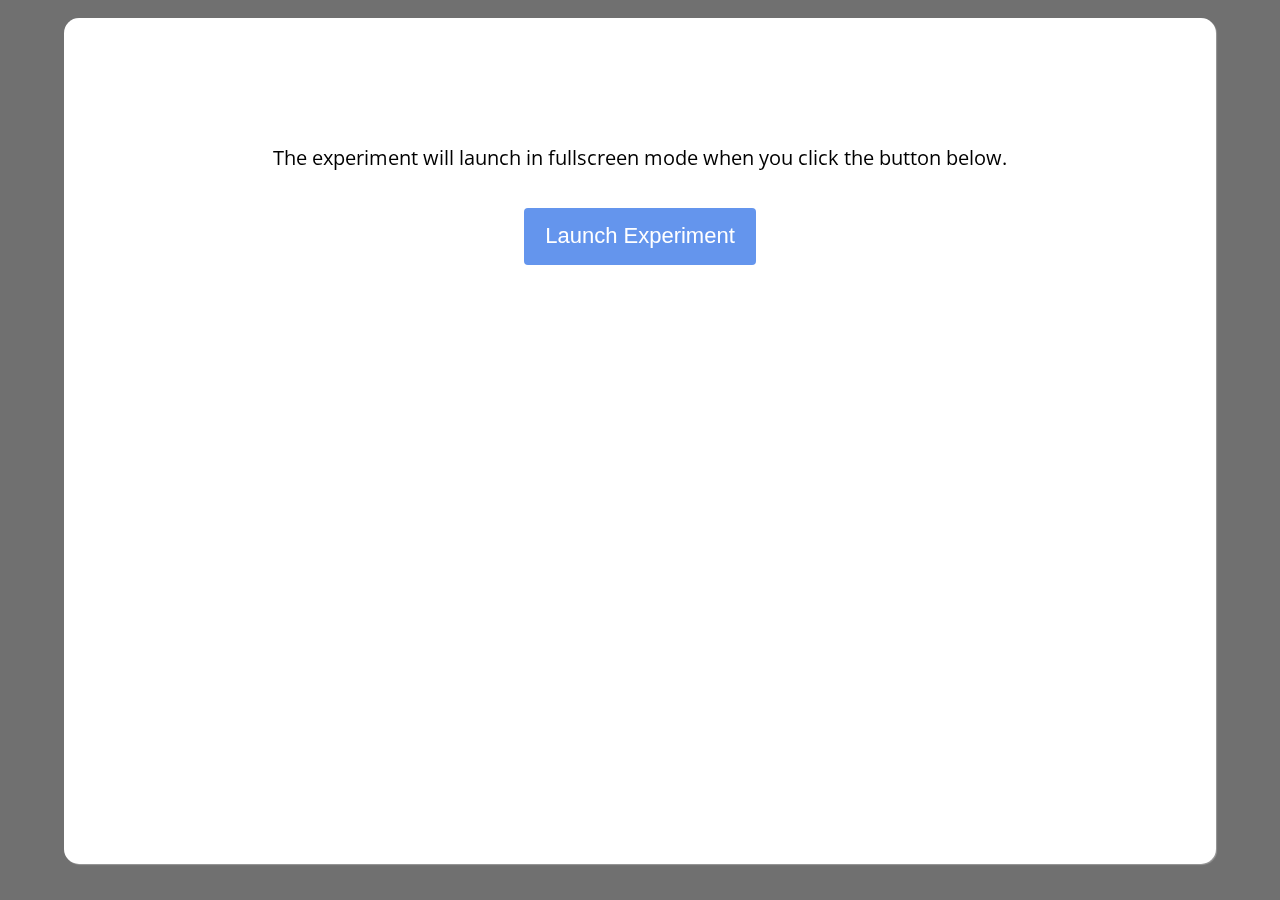
==== two-stage-decision-master/index.html @ 11f7a39b "first upload" ====
<!DOCTYPE html><html class=''>
<head>
    <meta charset='UTF-8'>
    <meta name="robots" content="noindex">
    <title>The Experiment Factory two-stage-decision</title>
    
<link rel='stylesheet' type='text/css' href='jspsych.css'>
<link rel='stylesheet' type='text/css' href='default_style.css'>
<link rel='stylesheet' type='text/css' href='style.css'>
</head>

<body>
<script src='js/jquery.min.js'></script>
<script src="js/math.min.js"></script>
<script src='js/jspsych/jspsych.js'></script>
<script src='js/jspsych/plugins/jspsych-text.js'></script>
<script src='js/jspsych/poldrack_plugins/jspsych-poldrack-text.js'></script>
<script src='js/jspsych/poldrack_plugins/jspsych-poldrack-instructions.js'></script>
<script src='js/jspsych/plugins/jspsych-call-function.js'></script>
<script src='js/jspsych/poldrack_plugins/jspsych-attention-check.js'></script>
<script src='js/jspsych/poldrack_plugins/jspsych-poldrack-single-stim.js'></script>
<script src='js/jspsych/plugins/jspsych-survey-text.js'></script>
<script src='js/jspsych/poldrack_plugins/jspsych-single-stim-button.js'></script>
<script src='js/jspsych/poldrack_plugins/poldrack_utils.js'></script>
<script src='experiment.js'></script>

<script>
$( document ).ready(function() {

    jsPsych.init({
             timeline: two_stage_decision_experiment,
             display_element: "getDisplayElement",
             fullscreen: true,
             on_trial_finish: function(data){
               addID('two-stage-decision')
             },

             on_finish: function(data){

                 // Serialize the data
                 var promise = new Promise(function(resolve, reject) {
                     var data = jsPsych.data.dataAsJSON();
                     resolve(data);
                 })

                 promise.then(function(data) {


                     $.ajax({
                         type: "POST",
                         url: '/save',
                         data: { "data": data },
                         success: function(){ document.location = "/next" },
                         dataType: "application/json",

                         // Endpoint not running, local save
                         error: function(err) {

                             if (err.status == 200){
                                 document.location = "/next";
                             } else {
                                 // If error, assue local save
                                 jsPsych.data.localSave('two-stage-decision_results.csv', 'csv');
                             }
                         }
                     });
                 })
             }

      });
});
</script>
</body>
</html>
---- two-stage-decision-master/jspsych.css ----
/*
 * CSS for jsPsych experiments.
 *
 * This stylesheet provides minimal styling to make jsPsych
 * experiments look polished without any additional styles.
 */


/* fonts and type */

@import url(https://fonts.googleapis.com/css?family=Open+Sans:400italic,700italic,400,700);
html {
  font-family: 'Open Sans', 'Arial', sans-serif;
  font-size: 18px;
  line-height: 1.6em;
}
body {
  margin: 0;
  padding: 0;
}
p {
  clear: both;
}
.very-small {
  font-size: 50%;
}
.small {
  font-size: 75%;
}
.large {
  font-size: 125%;
}
.very-large {
  font-size: 150%;
}

/* Classes for changing location of things */

.left {
  float: left;
}
.right {
  float: right;
}
.center-content {
  text-align: center;
}

.block-center {
  margin: 1em auto;
  display: block;
}
/* Form elements like input fields and buttons */

input[type="text"] {
  font-family: 'Open Sans', 'Arial', sans-sefif;
  font-size: 14px;
}

/* borrowing Bootstrap style for btn elements, but combining styles a bit */
.jspsych-btn {
  display: inline-block;
  padding: 6px 12px;
  margin: 0px 8px;
  font-size: 14px;
  font-weight: 400;
  font-family: 'Open Sans', 'Arial', sans-serif;
  cursor: pointer;
  line-height: 1.4;
  text-align: center;
  white-space: nowrap;
  vertical-align: middle;
  background-image: none;
  border: 1px solid transparent;
  border-radius: 4px;
  color: #333;
  background-color: #fff;
  border-color: #ccc;
}

.jspsych-btn:hover {
  background-color: #ddd;
  border-color: #aaa;
}

/* Container holding jsPsych content */

.jspsych-display-element {
  width: 800px;
  margin: 50px auto 50px auto;
}

/* jsPsych progress bar */

#jspsych-progressbar-container {
  color: #777;
  border-bottom: 2px solid #dedede;
  background-color: #f3f3f3;
  margin-bottom: 1em;
  text-align: center;
  padding: 10px 0px;
}
#jspsych-progressbar-container s {}
#jspsych-progressbar-outer {
  background-color: #dedede;
  border-radius: 5px;
  padding: 1px;
  width: 800px;
  margin: auto;
}
#jspsych-progressbar-inner {
  background-color: #aaa;
  /* #3EB3D7; */
  width: 0%;
  height: 1em;
  border-radius: 5px;
}

/* PLUGIN: jspsych-animation */

#jspsych-animation-image {
  display: block;
  margin-left: auto;
  margin-right: auto;
}

/* PLUGIN: jspsych-categorize-animation */

#jspsych-categorize-animation-stimulus {
  display: block;
  margin-left: auto;
  margin-right: auto;
}

/* PLUGIN: jspsych-categorize */

#jspsych-categorize-stimulus {
  display: block;
  margin-left: auto;
  margin-right: auto;
}
.feedback {
  display: block;
  margin-left: auto;
  margin-right: auto;
}

/* PLUGIN: jspsych-free-sort */

#jspsych-free-sort-arena {
  margin-left: auto;
  margin-right: auto;
  border: 2px solid #444;
}
.jspsych-free-sort-draggable {
  cursor: move;
}
#jspsych-free-sort-done-btn {
  display: block;
  margin: auto;
  margin-top: 25px;
}

/* PLUGIN: jspsych-instructions */

.jspsych-instructions-nav {
  text-align: center;
  margin-top: 2em;
}
.jspsych-instructions-nav button {
  margin: 20px;
}

/* PLUGIN: jspsych-multi-stim-multi-response */

#jspsych-multi-stim-multi-response-stimulus {
  display: block;
  margin: auto;
}

/* PLUGIN: jspsych-palmer */

#jspsych-palmer-snapCanvas {
  margin-left: auto;
  margin-right: auto;
}

/* PLUGIN: jspsych-same-different */

.jspsych-same-different-stimulus {
  display: block;
  margin-left: auto;
  margin-right: auto;
}

/* PLUGIN: jspsych-single-stim */

#jspsych-single-stim-stimulus {
  display: block;
  margin-left: auto;
  margin-right: auto;
}

/* PLUGIN: jspsych-survey-text */

.jspsych-survey-text {
  margin: 0.25em 0em;
}
.jspsych-survey-text-question {
  margin: 2em 0em;
}

/* PLUGIN: jspsych-survey-likert */

.jspsych-survey-likert-statement {
  display:block;
  font-size: 18px;
  padding-top: 30px;
  margin-bottom:10px;
}
.jspsych-survey-likert-opts {
  list-style:none;
  width:100%;
  margin:0;
  padding:0 0 35px;
  display:block;
  font-size: 14px;
  line-height:1.1em;
}

.jspsych-survey-likert-opt-label {
  line-height: 1.1em;
}

.jspsych-survey-likert-opts:before {
  content: '';
  position:relative;
  top:11px;
  /*left:9.5%;*/
  display:block;
  background-color:#efefef;
  height:4px;
  width:100%;
}

.jspsych-survey-likert-opts:last-of-type {
  border-bottom: 0;
}

.jspsych-survey-likert-opts li {
  display:inline-block;
  /*width:19%;*/
  text-align:center;
  vertical-align: top;
}

.jspsych-survey-likert-opts li input[type=radio] {
  display:block;
  position:relative;
  top:0;
  left:50%;
  margin-left:-6px;
}

/*
 *
 * PLUGIN: jspsych-survey-multi-choice
 *
 */

.jspsych-survey-multi-choice-question {
  margin-top: 2em;
  margin-bottom: 2em;
 }

.jspsych-survey-multi-choice-text span.required {
  color: darkred;
}

.jspsych-survey-multi-choice-horizontal .jspsych-survey-multi-choice-text {
  text-align: center;
}

.jspsych-survey-multi-choice-option {
  line-height: 2;
}
.jspsych-survey-multi-choice-horizontal .jspsych-survey-multi-choice-option {
  display: inline-block;
  margin-left: 1em;
  margin-right: 1em;
  vertical-align: top;
}

label.jspsych-survey-multi-choice-text input[type="radio"] {
  margin-right: 1em;
}

#jspsych-survey-multi-choice-next {
  display: block;
  margin: auto;
}

/** PLUGIN: jspsych-visual-search-circle **/

#jspsych-visual-search-circle-svg {
  display: block;
  margin-left: auto;
  margin-right: auto;
}

/* PLUGIN: jspsych-vsl-animate-occlusion */

#jspsych-vsl-animate-occlusion-canvas {
  display: block;
  margin: auto;
}

/* PLUGIN: jspsych-xab */

.jspsych-xab-stimulus {
  display: block;
  margin-left: auto;
  margin-right: auto;
}
---- two-stage-decision-master/default_style.css ----
@import url(https://fonts.googleapis.com/css?family=Roboto|Raleway|Roboto+Slab)

html {
  font-family: sans-serif;
  font-size: 18px;
  line-height: 1.6em;
}

body {
  margin: 0;
  padding: 0;
}

.consent, .consent > p {
  color: black;
}

.jspsych-display-element {
  margin: 0;
}

.display_stage_background {
  height: 100vh;
  width: 100vw;
  background-color: #707070;
  z-index: -1;
}

.display_stage {
  position: fixed;
  left: 5vw;
  top: 2vh;
  height: 94vh;
  width: 90vw;
  background-color: white;
  box-shadow: 1px 1px 1px #999;
  border-radius: 15px;
  z-index: 0;
  padding: 30px 30px 30px 30px;
  -webkit-box-sizing: border-box; /* Safari/Chrome, other WebKit */
  -moz-box-sizing: border-box;    /* Firefox, other Gecko */
  box-sizing: border-box;         /* Opera/IE 8+ */
  overflow: auto;
}


.centerbox {
  width: 50vw;
  height: 60vh;
  position:absolute;
  top:50%;
  left:50%;
  margin-right:-50%;
  transform: translate(-50%,-50%);
}


/* Text based classes */
/* Used for general instructions */
.block-text {
  width:100%;
  height 100vw;
  text-align: justify;
  margin: 0 auto;
  margin-bottom: 1em;
  font-size: 24px;
  line-height: 120%;
}

/* As above but centered instead of justified. Good for instructions with few lines */
.center-block-text {
  width:100%;
  height 100vw;
  text-align: center;
  margin: 0 auto;
  margin-bottom: 1em;
  font-size: 26px;
  line-height: 120%;
}

/* used for large text shown in the center of the screen, like FB or stimuli */
.center-text {
  text-align:center;
  font-size: 60px;
  position: relative;
  top: 50%;
  -ms-transform: translateY(-50%);
  -webkit-transform: translateY(-50%);
  transform: translateY(-50%);
}

/* fixation should be used like this in: '<div class = centerbox><div class = fixation>+</div></div>'*/
.fixation {
  text-align: center;
  font-size: 150px;
  position: relative;
  top: 50%;
  transform: translateY(-50%);
  -webkit-transform: translateY(-50%);
}


/* Used in lists */
.list-text li{
  font-size: 20px;
}

/* flex box used to vertically and horizontally center an img.
Sample html: <div class = centerbox><div class = img-container><img...></img></div></div>
*/
.img-container {
  position: absolute;
  top: 0;
  bottom: 0;
  left: 0;
  right: 0;
  display: flex;
  justify-content: center; /* align horizontal */
  align-items: center; /* align vertical */
}

#legal {
  margin: 0 auto;
  margin-top: 1.5em;
  font-size: 0.8em;
}


/* Used for positioning during instructions */

.jspsych-instructions-nav {
  text-align: center;
  margin-top: 100px;
  position: relative;
  z-index: 1;
}

.jspsych-instructions-nav p {
  font-family: 'Roboto' serif;
  font-size: 20px;
  line-height: 20px;
}

/*
 *
 * PLUGIN: jspsych-poldrack-survey-multi-choice
 *
 */

.jspsych-poldrack-survey-multi-choice-question {
  margin-top: 2em;
  margin-bottom: 2em;
 }

.jspsych-poldrack-survey-multi-choice-text span.required {
  color: darkred;
}

.jspsych-poldrack-survey-multi-choice-horizontal .jspsych-poldrack-survey-multi-choice-text {
  text-align: left;
}

.jspsych-poldrack-survey-multi-choice-option {
  line-height: 2;
}
.jspsych-poldrack-survey-multi-choice-horizontal .jspsych-poldrack-survey-multi-choice-option {
  display: inline-block;
  margin-left: 1em;
  margin-right: 1em;
  vertical-align: top;
}

label.jspsych-poldrack-survey-multi-choice-text input[type="radio"] {
  margin-right: 1em;
}

#jspsych-poldrack-survey-multi-choice-next {
  display: block;
  margin: auto;
}

.jspsych-poldrack-survey-multi-choice-opts {
  list-style:none;
  width:100%;
  margin:0;
  padding:0 0 35px;
  display:block;
  font-size: 13px;
  line-height:1.1em;
}

.jspsych-poldrack-survey-multi-choice-opt-label {
  line-height: 1.1em;
}

.jspsych-poldrack-survey-multi-choice-opts:before {
  content: '';
  position:relative;
  top:11px;
  /*left:9.5%;*/
  display:block;
  /*background-color:#efefef*/;
  height:4px;
  width:100%;
}

.jspsych-poldrack-survey-multi-choice-opts:last-of-type {
  border-bottom: 0;
}

/*descendants of horizontal are inline-block*/
.jspsych-poldrack-survey-multi-choice-horizontal .jspsych-poldrack-survey-multi-choice-opts li {
  display:inline-block;
  /*width:19%;*/
  text-align:center;
  vertical-align: top;
  padding: 0px;
}

/*otherwise they are just block*/
.jspsych-poldrack-survey-multi-choice-opts li {
  display:block;
  /*width:100% !important*/;
  text-align:left;
  vertical-align: top;
  padding: 10px;
}


/*descendants of horizontal are block so they are above the option*/
.jspsych-poldrack-survey-multi-choice-horizontal .jspsych-poldrack-survey-multi-choice-opts li input[type=radio] {
    -webkit-appearance: none;
    height: 1.5em;
    position: relative;
    background-color: #276FF4;
    width: 1.5em;
    border-radius: 50%;
    outline: none;
    font-size: 14px;
    box-shadow: 0 1px 1px rgba(0, 0, 0, 0.2);
  display:block;
  position:relative;
  top:0;
  left:50%;
  margin-left:-6px;
}

.jspsych-poldrack-survey-multi-choice-horizontal .jspsych-poldrack-survey-multi-choice-opts li input[type=radio]:checked:before {
    content: '';
    height: 0.4em;
    width: 0.4em;
    background-color: #FFF;
    position: absolute;
    border-radius: 50%;
    top: 0.3em;
    left: 0.3em;
}


/*otherwise they are inline-block so they are next to the option*/
.jspsych-poldrack-survey-multi-choice-opts li input[type=radio] {
    -webkit-appearance: none;
    height: 1.5em;
    position: relative;
    background-color: #276FF4;
    width: 1.5em;
    border-radius: 50%;
    outline: none;
    font-size: 14px;
    box-shadow: 0 1px 1px rgba(0, 0, 0, 0.2);
  display:inline-block;
  /*position:relative;
  top:0;
  left:0;*/
  margin-right:6px;
}

.jspsych-poldrack-survey-multi-choice-opts li input[type=radio]:checked:before {
    content: '';
    height: 0.4em;
    width: 0.4em;
    background-color: #FFF;
    position: absolute;
    border-radius: 50%;
    top: 0.3em;
    left: 0.3em;
}

/* Buttons */
.jspsych-btn, #jspsych-instructions-next, #jspsych-instructions-back {
  font-size:22px;
  font-family: "Helvetica Neue", Helvetica, Arial, sans-serif;
  padding: 12px 20px 12px 20px;
  color: white;
  background-color:cornflowerblue;
  cursor: pointer;
  line-height: 1.4;
  text-align: center;
  white-space: nowrap;
  vertical-align: middle;
  background-image: none;
  border: 1px solid transparent;
  border-radius: 4px;
}

#jspsych-instructions-next, #jspsych-instructions-back {
 width: 250px;
}

#jspsych-instructions-next, #jspsych-instructions-back {
  padding: 12px 40px 12px 40px;
}

.jspsych-btn:hover, #jspsych-instructions-next:hover, #jspsych-instructions-back:hover {
  border-color:#999;
  background-color: darkblue;
}

#jspsych-survey-multi-choice-next {
  padding-bottom: 10px;
}

/*
 *
 * PLUGIN: jspsych-survey-text
 *
 */

.jspsych-survey-text-question > textarea, #jspsych-survey-text-next {
    display: block;
    margin-left: auto;
    margin-right: auto;
}

/*
 *
 * PLUGIN: jspsych-attention-check
 *
 */

 #jspsych-attention-check-stimulus {
  width: 50vw;
  height: 60vh;
  position:absolute;
  top:50%;
  left:50%;
  margin-right:-50%;
  transform: translate(-50%,-50%);
}

.jspsych-attention-check-stimulus > p {
  width:100%;
  height 100vw;
  text-align: justify;
  margin: 0 auto;
  margin-bottom: 1em;
  font-size: 24px;
  line-height: 120%;
}

/*
 *
 * PLUGIN: jspsych-multi-choice-nav
 *
 */

.jspsych-survey-multi-choice-nav {
  padding-top: 20px;
}
---- two-stage-decision-master/style.css ----
@-webkit-keyframes movetop {
    80% {opacity:1;}
	100% {opacity:.4; transform: translate(-50%, -115%);}
}

@keyframes movetop {
    80% {opacity:1;}
	100% {opacity:.4; transform: translate(-50%, -115%);}
}

.selected{
	-webkit-animation: movetop 1s forwards;
	animation: movetop 1s forwards;
	border: 4px dotted red;
}


@-webkit-keyframes fade {
	80% {opacity: 1;}
    100% {opacity: 0;}
}

@keyframes fade {
	80% {opacity: 1;}
    100% {opacity: 0;}
}

.faded {
	opacity: .4;
	filter: alpha(opacity=40);
}

.fade {
	-webkit-animation: fade 1s forwards;
	animation: fade 1s forwards;
}

.decision-stim {
    display: block;
    width: 18vw;
  	height: 18vw;
	position:absolute;
	top:50%;
	left:50%;
	transform: translate(-50%,-50%);
}


.decision-left {
	width: 18vw;
	height: 18vw;
  position:absolute;
  top:50%;
  left:50%;
  margin-right:-50%;
  transform: translate(-125%,-5%);
}

.decision-right {
	width: 18vw;
	height: 18vw;
  position:absolute;
  top:50%;
  left:50%;
  margin-right:-50%;
  transform: translate(25%,-5%);
}

.decision-top {
  width: 18vw;
  height: 18vw;
  position:absolute;
  top:50%;
  left:50%;
  margin-right:-50%;
  transform: translate(-50%,-115%);
  border-style: solid;
  border-color: white;
}

.decision-fb {
    width:200px;
  position:absolute;
  top:50%;
  left:50%;
  margin-right:-50%;
  transform: translate(-50%,-5%);
}

.decision-streg {
  display: block;
  height: 10vw;
  width: 10vw;
	position:absolute;
  top:-30%;
  left:50%;
	transform: translate(-50%,-50%);
}
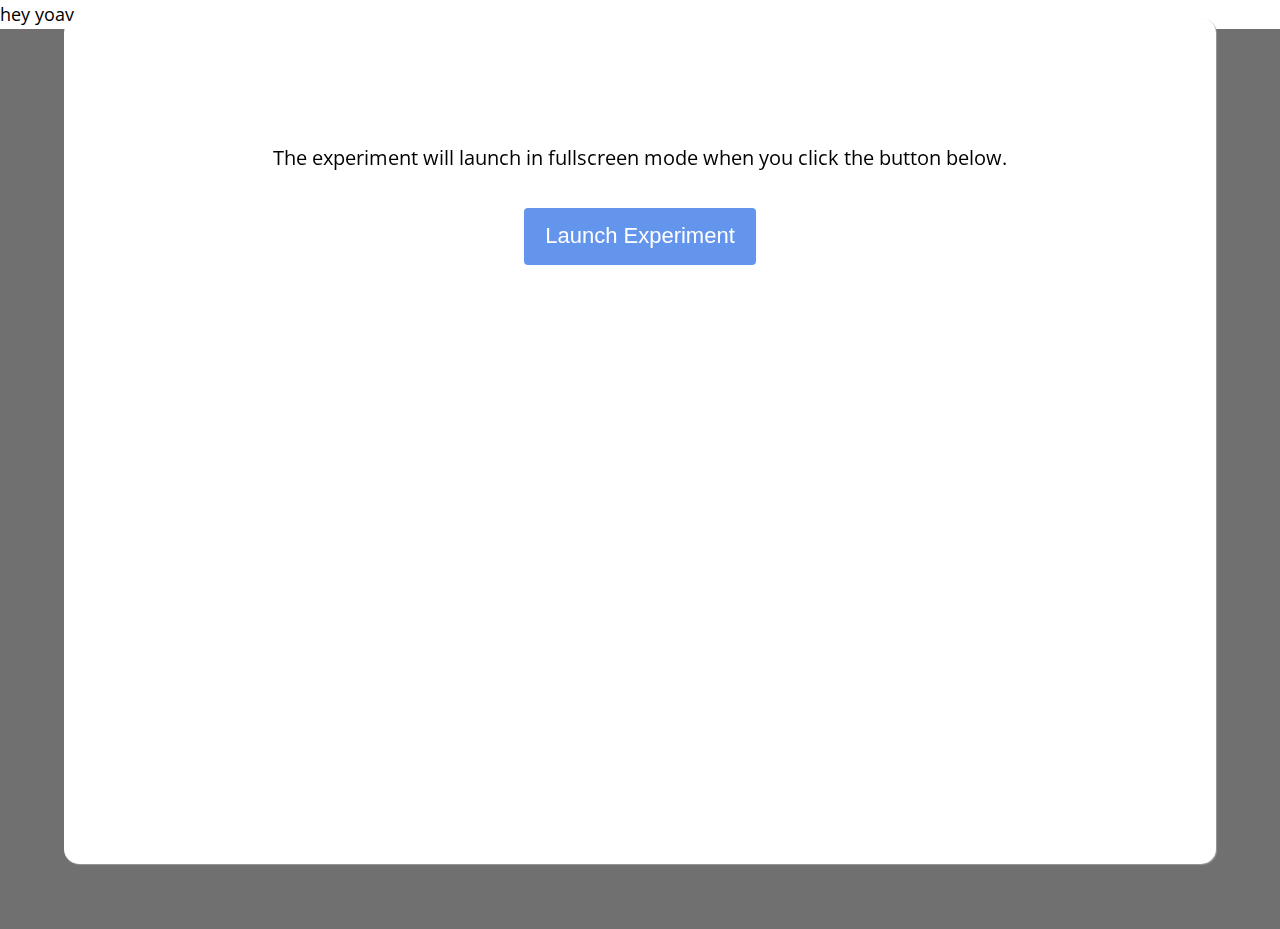
==== commit dd0d86b4: "hey yoav" ====
--- a/two-stage-decision-master/index.html
+++ b/two-stage-decision-master/index.html
@@ -1,9 +1,10 @@
 <!DOCTYPE html><html class=''>
 <head>
+  hey yoav
     <meta charset='UTF-8'>
     <meta name="robots" content="noindex">
     <title>The Experiment Factory two-stage-decision</title>
-    
+
 <link rel='stylesheet' type='text/css' href='jspsych.css'>
 <link rel='stylesheet' type='text/css' href='default_style.css'>
 <link rel='stylesheet' type='text/css' href='style.css'>
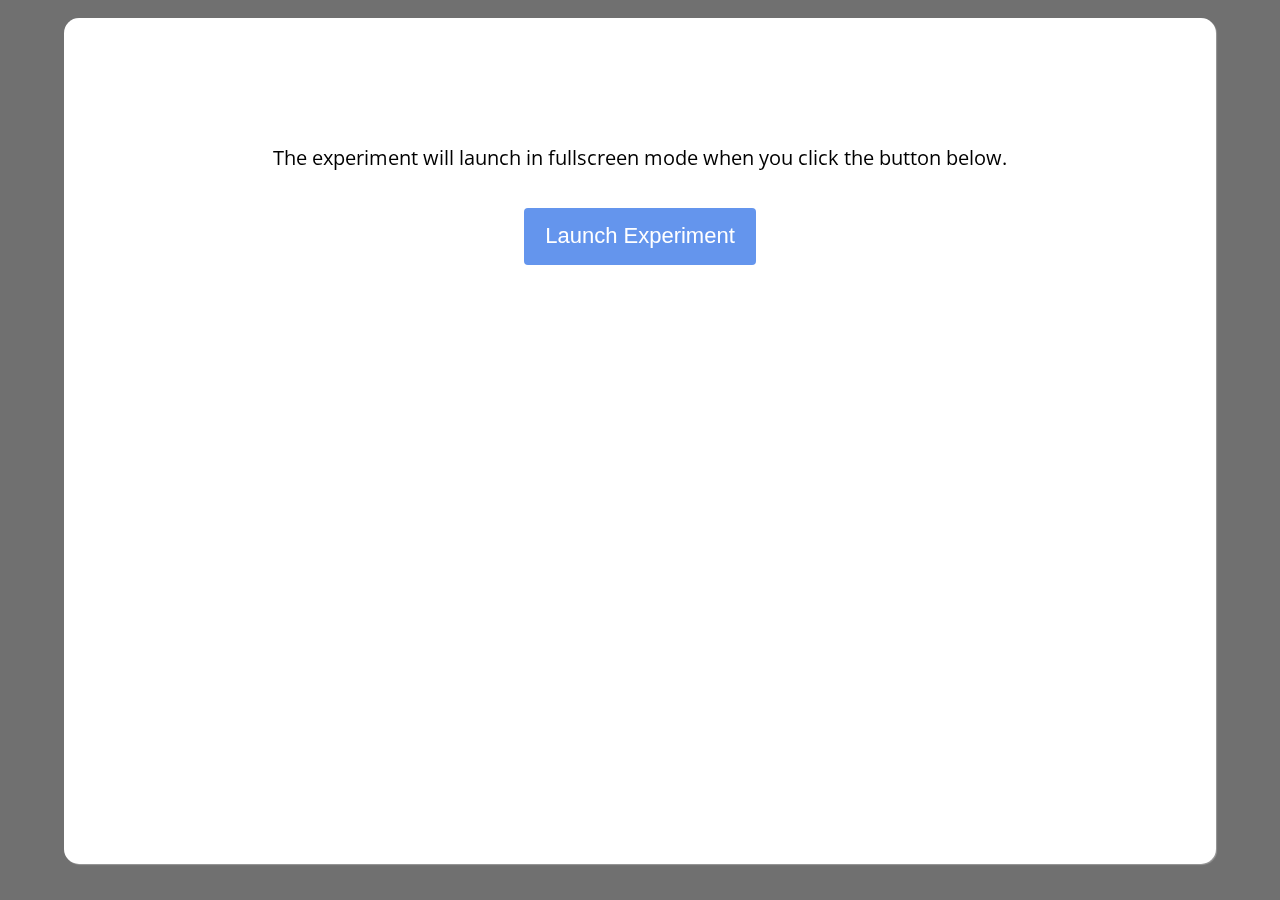
==== commit e5685b72: "Stimulus" ====
--- a/two-stage-decision-master/index.html
+++ b/two-stage-decision-master/index.html
@@ -1,6 +1,6 @@
 <!DOCTYPE html><html class=''>
 <head>
-  hey yoav
+  
     <meta charset='UTF-8'>
     <meta name="robots" content="noindex">
     <title>The Experiment Factory two-stage-decision</title>
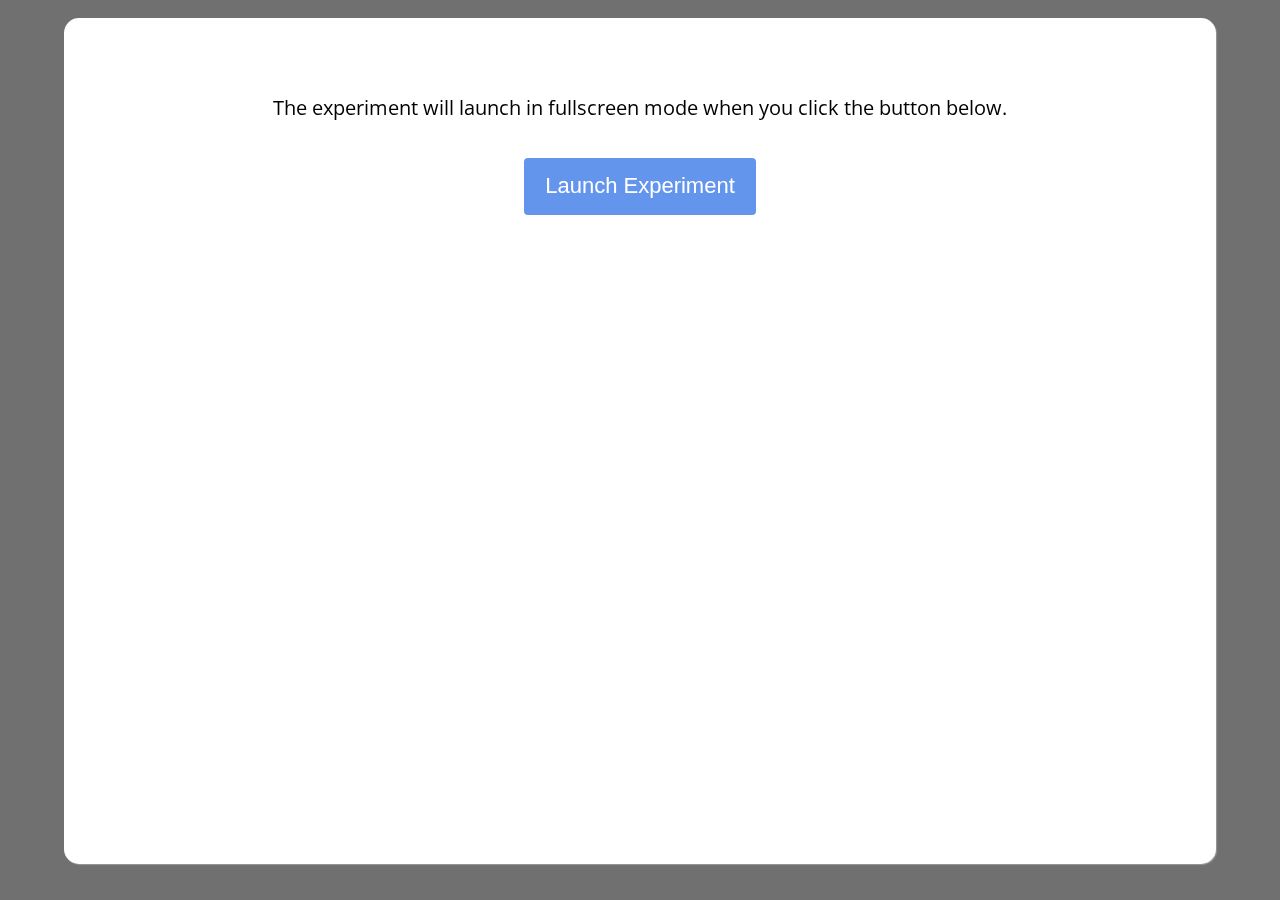
==== commit 00a4b266: "the total score will appear as the bonus at the end" ====
--- a/two-stage-decision-master/index.html
+++ b/two-stage-decision-master/index.html
@@ -1,6 +1,6 @@
 <!DOCTYPE html><html class=''>
 <head>
-  
+
     <meta charset='UTF-8'>
     <meta name="robots" content="noindex">
     <title>The Experiment Factory two-stage-decision</title>
@@ -46,11 +46,11 @@
 
                  promise.then(function(data) {
 
-
+                   localStorage.setItem('bonus', window.total_score);
                      $.ajax({
                          type: "POST",
                          url: '/save',
-                         data: { "data": data },
+                         data: { "data": data, 'total_score': window.total_score },
                          success: function(){ document.location = "/next" },
                          dataType: "application/json",
 
--- a/two-stage-decision-master/default_style.css
+++ b/two-stage-decision-master/default_style.css
@@ -130,7 +130,7 @@
 
 .jspsych-instructions-nav {
   text-align: center;
-  margin-top: 100px;
+  margin-top: 50px;
   position: relative;
   z-index: 1;
 }
--- a/two-stage-decision-master/style.css
+++ b/two-stage-decision-master/style.css
@@ -9,9 +9,11 @@
 }
 
 .selected{
-	-webkit-animation: movetop 1s forwards;
-	animation: movetop 1s forwards;
-	border: 4px dotted red;
+/*	-webkit-animation: movetop 1s forwards; */
+/*	animation: movetop 1s forwards; */
+	border: 3px
+  dashed #0000ff;
+/*  dashed #000000;*/
 }
 
 
@@ -26,48 +28,46 @@
 }
 
 .faded {
-	opacity: .4;
-	filter: alpha(opacity=40);
+	/*opacity: .4;
+	filter: alpha(opacity=40);*/
 }
 
 .fade {
-	-webkit-animation: fade 1s forwards;
-	animation: fade 1s forwards;
+/*	-webkit-animation: fade 1s forwards;
+	animation: fade 1s forwards; */
 }
 
 .decision-stim {
-    display: block;
-    width: 18vw;
-  	height: 18vw;
+  display: block;
+  height: 18vw;
 	position:absolute;
 	top:50%;
 	left:50%;
 	transform: translate(-50%,-50%);
 }
 
-
 .decision-left {
-	width: 18vw;
-	height: 18vw;
-  position:absolute;
-  top:50%;
+	width: 25vw;
+	height: 25vw;
+  position:absolute;
+  top:45%;
   left:50%;
   margin-right:-50%;
   transform: translate(-125%,-5%);
 }
 
 .decision-right {
-	width: 18vw;
-	height: 18vw;
-  position:absolute;
-  top:50%;
+	width: 25vw;
+	height: 25vw;
+  position:absolute;
+  top:45%;
   left:50%;
   margin-right:-50%;
   transform: translate(25%,-5%);
 }
 
 .decision-top {
-  width: 18vw;
+/*  width: 18vw;
   height: 18vw;
   position:absolute;
   top:50%;
@@ -75,24 +75,198 @@
   margin-right:-50%;
   transform: translate(-50%,-115%);
   border-style: solid;
-  border-color: white;
+  border-color: white; */
 }
 
 .decision-fb {
-    width:200px;
+  width:200px;
   position:absolute;
   top:50%;
   left:50%;
   margin-right:-50%;
-  transform: translate(-50%,-5%);
-}
-
-.decision-streg {
+  transform: translate(-50%,-50%);
+}
+
+
+.strategy_stim {
   display: block;
   height: 10vw;
-  width: 10vw;
-	position:absolute;
-  top:-30%;
-  left:50%;
+	position:absolute;
+	top:-25%;
+	left:50%;
+	transform: translate(-50%,-25%);
+}
+
+.background_images {
+  display: block;
+  height: 47vw;
+  width: 78vw;
+	position:absolute;
+	top:50%;
+	left:50%;
 	transform: translate(-50%,-50%);
 }
+
+.centerbox {
+  width: 50vw;
+  height: 60vh;
+  position:absolute;
+  top:50%;
+  left:50%;
+  margin-right:-50%;
+  transform: translate(-50%,-50%);
+}
+
+/* fixation should be used like this in: '<div class = centerbox><div class = fixation>+</div></div>'*/
+.fixation {
+  text-align: center;
+  font-size:50px;
+  position: relative;
+  top: 50%;
+  transform: translateY(-50%);
+  -webkit-transform: translateY(-50%);
+  color: black;
+}
+
+.FB-stim {
+    display: block;
+    height: 38vw;
+  	position:absolute;
+  	top:50%;
+  	left:51%;
+  	transform: translate(-50%,-50%);
+}
+
+.FB-stim-reward {
+    display: block;
+    height: 45vw;
+  	position:absolute;
+  	top:50%;
+  	left:51%;
+  	transform: translate(-50%,-50%);
+}
+
+.decision-left-ss {
+  height: 25vw;
+  position:absolute;
+  top:45%;
+  left:52%;
+  margin-right:-50%;
+  transform: translate(-110%,-5%);
+}
+/* -80 bigger means go right*/
+
+.decision-right-ss {
+  height: 25vw;
+  position:absolute;
+  top:45%;
+  left:50%;
+  margin-right:-50%;
+  transform: translate(10%,-5%);
+}
+/* -10 smaller means go left*/
+
+.decision-left-sss_not {
+  height: 18vw;
+  position:absolute;
+  top:40%;
+  left:50%;
+  margin-right:-50%;
+  transform: translate(-125%,-5%);
+}
+
+.decision-left-ss-yes {
+  height: 25vw;
+  position:absolute;
+  top:45%;
+  left:52%;
+  margin-right:-50%;
+  transform: translate(-110%,-5%);
+  border: 8px
+  dashed #0000ff;
+}
+
+.decision-right-sss_not {
+  height: 18vw;
+  position:absolute;
+  top:40%;
+  left:50%;
+  margin-right:-50%;
+  transform: translate(25%,-5%);
+}
+
+.decision-right-ss-yes {
+  height: 25vw;
+  position:absolute;
+  top:45%;
+  left:50%;
+  margin-right:-50%;
+  transform: translate(10%,-5%);
+  border: 8px
+  dashed #0000ff;
+}
+
+
+.decision-left-fs {
+
+	height: 25vw;
+  position:absolute;
+  top:46%;
+  left:52%;
+  margin-right:-50%;
+  transform: translate(-110%,-5%);
+}
+
+.decision-right-fs {
+
+	height: 25vw;
+  position:absolute;
+  top:46%;
+  left:48%;
+  margin-right:-50%;
+  transform: translate(10%,-5%);
+}
+
+
+.decision-left-fs-yes {
+
+	height: 25vw;
+  position:absolute;
+  top:46%;
+  left:52%;
+  margin-right:-50%;
+  transform: translate(-110%,-5%);
+  border: 8px
+  dashed #0000ff;
+}
+
+.decision-right-fs-yes {
+	height: 25vw;
+  position:absolute;
+  top:46%;
+  left:48%;
+  margin-right:-50%;
+  transform: translate(10%,-5%);
+  border: 8px
+  dashed #0000ff;
+}
+
+
+.strategy_stim_left {
+  display: block;
+  height: 13vw;
+	position:absolute;
+	top:20%;
+	left:48%;
+	transform: translate(-195%,-5%);
+}
+
+
+.strategy_stim_right {
+  display: block;
+  height: 12vw;
+	position:absolute;
+	top:20%;
+	left:52%;
+	transform: translate(100%,-5%);
+}
